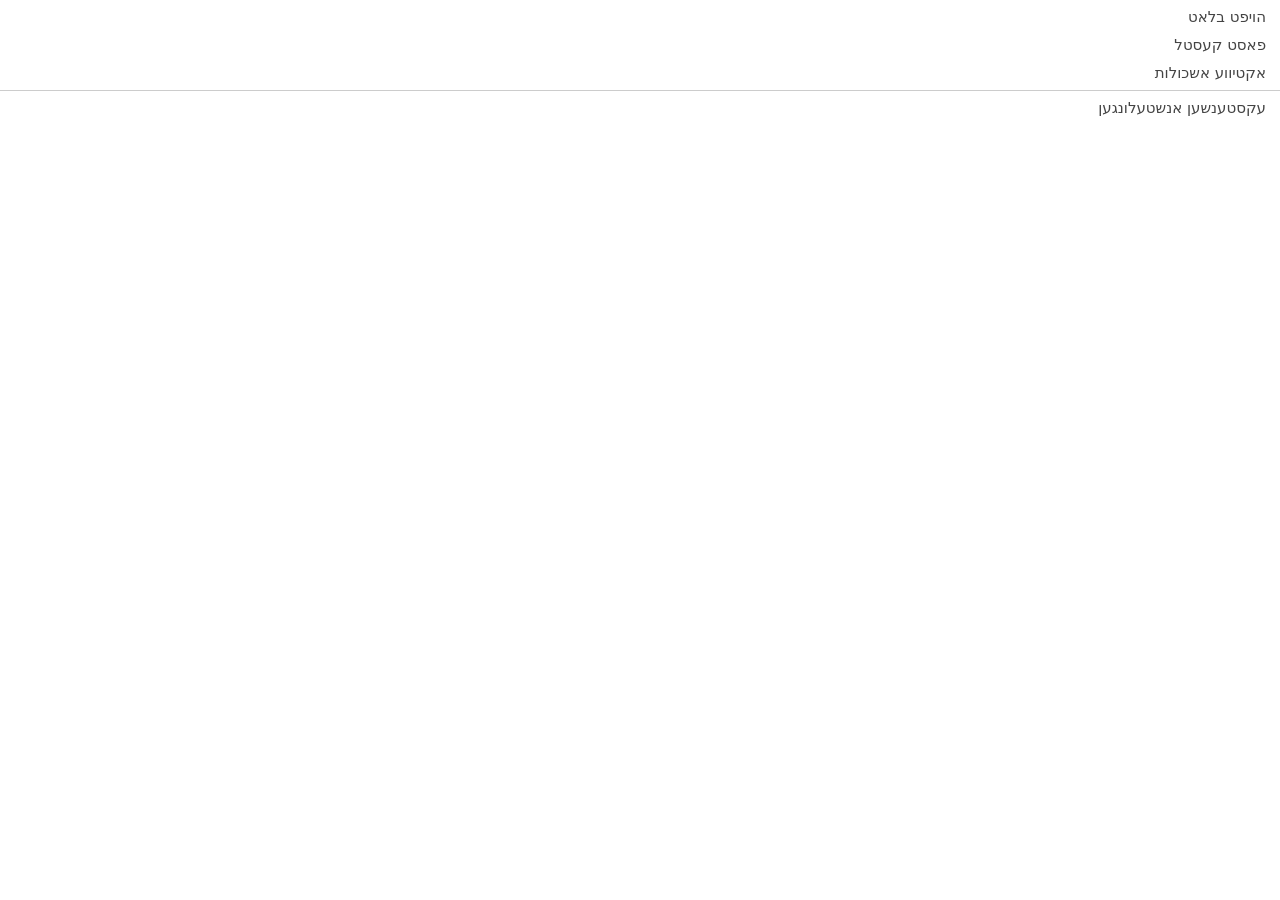
==== extension/popup.html @ 271f1ee6 "Apply batched suggestions from code review Co-authored-by: Knaper Yaden <87161728+KnaperYaden@users." ====
<!doctype html>
<html>
  <head>
  <meta charset="utf8">
  <link type="text/css" href="css/popup.css" rel="stylesheet">
  <script type="text/javascript" src="js/themes.data.js"></script>
  <script type="text/javascript" src="js/popup.js"></script>
  </head>
  <body>
  <div class="popup_options" id="open_home_page">הויפט בלאט</div>
  <div class="popup_options" id="open_pm_inbox">פאסט קעסטל</div>
  <div class="popup_options" id="open_active_topics">אקטיווע אשכולות</div>
  <div class="popup_options" id="quick_sign_in">לאג אריין</div>
  <div class="popup_options" id="emergency_sign_out">עמערזשענסי סיין ארויס</div>
  <div class="settings_divider"><div class="popup_options" id="open_settings">עקסטענשען אנשטעלונגען</div></div>
  <div class="settings_divider" id="themesSection" hidden>
    <div class="popup_themes_title">קאלירן</div>
    <div class="theme-swatches" id="themeSwatches"></div>
    <div class="popup_options" id="open_colors">מאך דיין אייגענע קאלירן</div>
  </div>
  </body>
</html>
---- extension/css/popup.css ----
::selection {
  background: transparent;
}
html,
body {
  margin: 0;
  padding: 0;
}
html {
  box-sizing: border-box;
}
*,
*::before,
*::after {
  box-sizing: inherit;
}
body {
  margin: 0;
  padding: 0;
  color: #444;
  font-size: 15px;
  min-width: 200px;
  background: #fff;
  position: relative;
  font-family: system-ui, -apple-system, BlinkMacSystemFont, 'Segoe UI',Helvetica, Arial, sans-serif;
}
.popup_options {
  padding: 2px;
  cursor: pointer;
  margin: 6px 12px;
  text-align: right;
}
.popup_options:hover {
  text-decoration: underline;
}
#quick_sign_in {
  display: none;
  color: #0000ff;
  font-weight: bold
}
#emergency_sign_out {
  display: none;
  color: #FF0000;
  font-weight: bold
}
.settings_divider {
  padding-bottom: 3px;
  border-top: 1px solid #ccc;
}
.popup_themes_title {
  margin: 8px 12px 6px;
  font-size: 13px;
  color: #888;
  text-align: right;
}
/* theme swatches, colors come from js/themes.data.js */
.theme-swatches {
  display: grid;
  grid-template-columns: repeat(4, 84px);
  gap: 6px;
  padding: 0 12px;
  direction: rtl;
}
.theme-swatch {
  display: flex;
  flex-direction: column;
  gap: 3px;
  padding: 4px;
  border: 2px solid transparent;
  border-radius: 7px;
  outline: 1px solid rgba(0, 0, 0, 0.1);
  background: var(--t-bg);
  font: inherit;
  cursor: pointer;
}
.theme-swatch:hover {
  border-color: #9cc9e6;
}
.theme-swatch.selected {
  border-color: #0A8ED0;
}
.sw-header {
  height: 7px;
  border-radius: 2px;
  background: var(--t-accent);
}
.sw-rows {
  height: 14px;
  border-radius: 2px;
  background: linear-gradient(var(--t-row1) 50%, var(--t-row2) 50%);
}
.sw-name {
  overflow: hidden;
  font-size: 10px;
  line-height: 1.2;
  color: var(--t-text);
  white-space: nowrap;
  text-overflow: ellipsis;
}
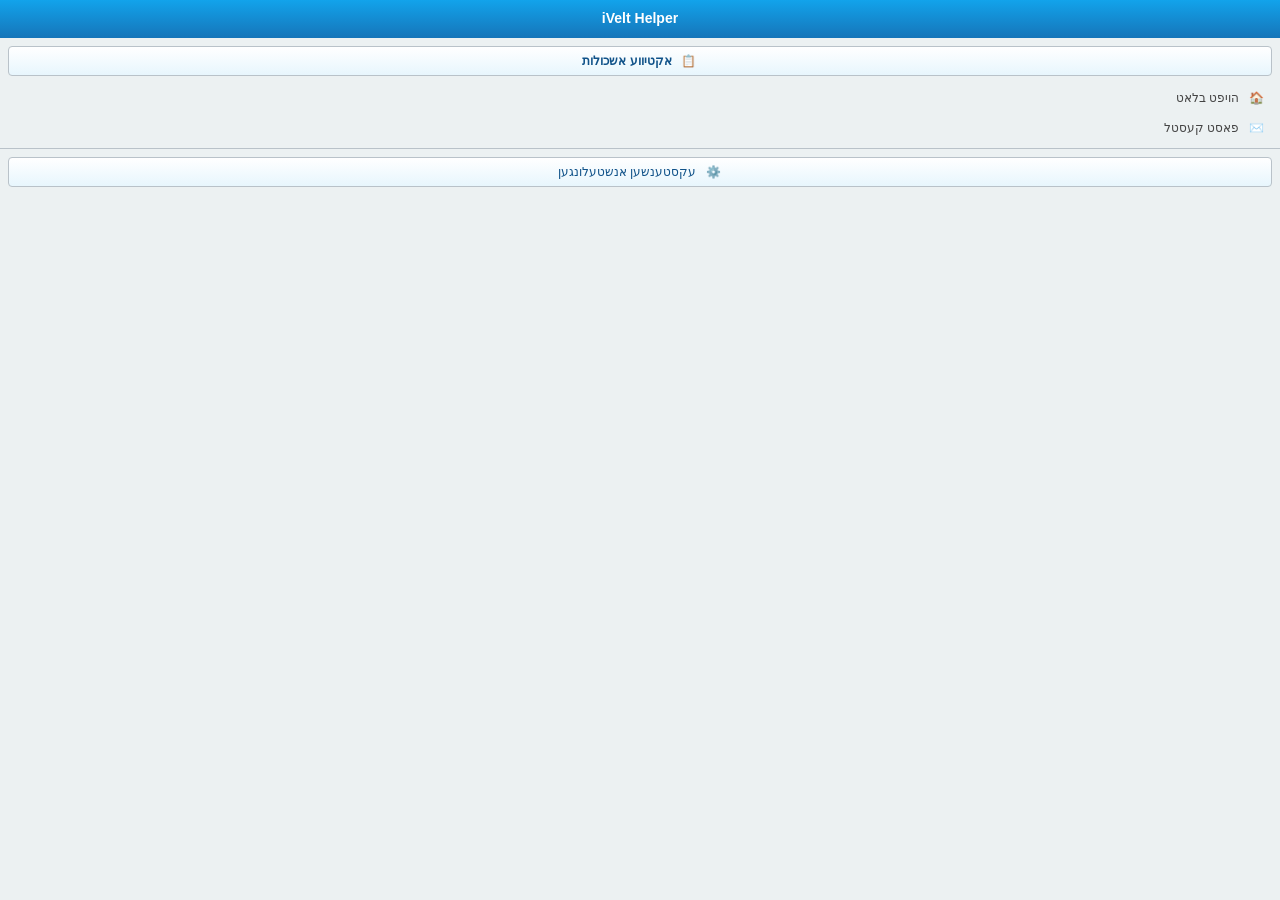
==== commit 12548d9f: "Popup: a header bar, a big active-topics button and icons The popup gets a clearer layout: a header " ====
--- a/extension/popup.html
+++ b/extension/popup.html
@@ -4,19 +4,29 @@
   <meta charset="utf8">
   <link type="text/css" href="css/popup.css" rel="stylesheet">
   <script type="text/javascript" src="js/themes.data.js"></script>
+  <script type="text/javascript" src="js/theme.js"></script>
   <script type="text/javascript" src="js/popup.js"></script>
   </head>
   <body>
-  <div class="popup_options" id="open_home_page">הויפט בלאט</div>
-  <div class="popup_options" id="open_pm_inbox">פאסט קעסטל</div>
-  <div class="popup_options" id="open_active_topics">אקטיווע אשכולות</div>
-  <div class="popup_options" id="quick_sign_in">לאג אריין</div>
-  <div class="popup_options" id="emergency_sign_out">עמערזשענסי סיין ארויס</div>
-  <div class="settings_divider"><div class="popup_options" id="open_settings">עקסטענשען אנשטעלונגען</div></div>
+  <div class="popup_header">
+    <div class="popup_title">iVelt Helper</div>
+    <div class="popup_version" id="popup_version"></div>
+  </div>
+  <div class="popup_main" id="open_active_topics"><span class="popup_icon">📋</span>אקטיווע אשכולות</div>
+  <div class="popup_list">
+    <div class="popup_options" id="open_home_page"><span class="popup_icon">🏠</span>הויפט בלאט</div>
+    <div class="popup_options" id="open_pm_inbox"><span class="popup_icon">✉️</span>פאסט קעסטל</div>
+    <div id="customLinksSection"></div>
+    <div class="popup_options" id="quick_sign_in"><span class="popup_icon">🔑</span>לאג אריין</div>
+    <div class="popup_options" id="emergency_sign_out"><span class="popup_icon">🚪</span>עמערזשענסי סיין ארויס</div>
+  </div>
   <div class="settings_divider" id="themesSection" hidden>
     <div class="popup_themes_title">קאלירן</div>
     <div class="theme-swatches" id="themeSwatches"></div>
-    <div class="popup_options" id="open_colors">מאך דיין אייגענע קאלירן</div>
+    <div class="popup_options" id="open_colors"><span class="popup_icon">🎨</span>מאך דיין אייגענע קאלירן</div>
+  </div>
+  <div class="popup_footer">
+    <div class="popup_button" id="open_settings"><span class="popup_icon">⚙️</span>עקסטענשען אנשטעלונגען</div>
   </div>
   </body>
 </html>
--- a/extension/css/popup.css
+++ b/extension/css/popup.css
@@ -1,3 +1,19 @@
+/* Follows the forum's color theme, like the settings page (see css/style.css).
+   The fallbacks are the forum's own blue look, used when no theme is picked */
+:root {
+  --ui-surface: var(--t-surface, #fff);
+  --ui-bg: var(--t-bg, #ECF1F2);
+  --ui-text: var(--t-text, #444);
+  --ui-muted: var(--t-muted, #888);
+  --ui-link: var(--t-link, #105289);
+  --ui-error: var(--t-error, #FF0000);
+  --ui-border: var(--t-border, #B9C2C9);
+  --ui-accent: var(--t-accent, #12A3EB);
+  --ui-accent-dark: var(--t-accent-dark, #1675B9);
+  --ui-on-accent: var(--t-on-accent, #fff);
+  --ui-hover: var(--t-hover, #DCE8F0);
+  color-scheme: var(--t-scheme, light);
+}
 ::selection {
   background: transparent;
 }
@@ -17,40 +33,98 @@
 body {
   margin: 0;
   padding: 0;
-  color: #444;
-  font-size: 15px;
-  min-width: 200px;
-  background: #fff;
+  color: var(--ui-text);
+  font-size: 12px;
+  min-width: 270px;
+  background: var(--ui-bg);
   position: relative;
-  font-family: system-ui, -apple-system, BlinkMacSystemFont, 'Segoe UI',Helvetica, Arial, sans-serif;
+  direction: rtl;
+  font-family: Verdana, Arial, Helvetica, sans-serif;
+}
+
+/* header bar, like the forum's own */
+.popup_header {
+  padding: 10px 14px;
+  background: linear-gradient(180deg, var(--ui-accent) 0%, var(--ui-accent-dark) 100%);
+  color: var(--ui-on-accent);
+  text-align: center;
+}
+.popup_title {
+  font-size: 14px;
+  font-weight: bold;
+}
+.popup_version {
+  margin-top: 2px;
+  font-size: 10px;
+  opacity: 0.85;
+}
+
+/* the big "active topics" button and the settings button at the bottom */
+.popup_main,
+.popup_button {
+  margin: 8px;
+  padding: 7px 10px;
+  border: 1px solid var(--ui-border);
+  border-radius: 4px;
+  background: linear-gradient(180deg, var(--ui-surface) 0%, color-mix(in srgb, var(--ui-accent) 10%, var(--ui-surface)) 100%);
+  color: var(--ui-link);
+  text-align: center;
+  cursor: pointer;
+}
+.popup_main {
+  font-weight: bold;
+}
+.popup_main:hover,
+.popup_button:hover {
+  border-color: var(--ui-link);
+  background: color-mix(in srgb, var(--ui-accent) 18%, var(--ui-surface));
+}
+
+.popup_list {
+  padding: 0 6px;
 }
 .popup_options {
-  padding: 2px;
+  margin: 2px 0;
+  padding: 6px 8px;
+  border: 1px solid transparent;
+  border-radius: 3px;
+  text-align: right;
   cursor: pointer;
-  margin: 6px 12px;
-  text-align: right;
 }
 .popup_options:hover {
-  text-decoration: underline;
+  border-color: var(--ui-border);
+  background: var(--ui-hover);
+  color: var(--ui-link);
+}
+.popup_icon {
+  display: inline-block;
+  width: 18px;
+  margin-inline-end: 8px;
+  text-align: center;
 }
 #quick_sign_in {
   display: none;
-  color: #0000ff;
+  color: var(--ui-link);
   font-weight: bold
 }
 #emergency_sign_out {
   display: none;
-  color: #FF0000;
+  color: var(--ui-error);
   font-weight: bold
 }
-.settings_divider {
+.settings_divider,
+.popup_footer {
+  margin-top: 6px;
   padding-bottom: 3px;
-  border-top: 1px solid #ccc;
+  border-top: 1px solid var(--ui-border);
+}
+.settings_divider .popup_options {
+  margin: 2px 6px;
 }
 .popup_themes_title {
   margin: 8px 12px 6px;
   font-size: 13px;
-  color: #888;
+  color: var(--ui-muted);
   text-align: right;
 }
 /* theme swatches, colors come from js/themes.data.js */
@@ -68,16 +142,16 @@
   padding: 4px;
   border: 2px solid transparent;
   border-radius: 7px;
-  outline: 1px solid rgba(0, 0, 0, 0.1);
+  outline: 1px solid color-mix(in srgb, var(--ui-text) 15%, transparent);
   background: var(--t-bg);
   font: inherit;
   cursor: pointer;
 }
 .theme-swatch:hover {
-  border-color: #9cc9e6;
+  border-color: color-mix(in srgb, var(--ui-accent) 45%, var(--ui-surface));
 }
 .theme-swatch.selected {
-  border-color: #0A8ED0;
+  border-color: var(--ui-accent);
 }
 .sw-header {
   height: 7px;
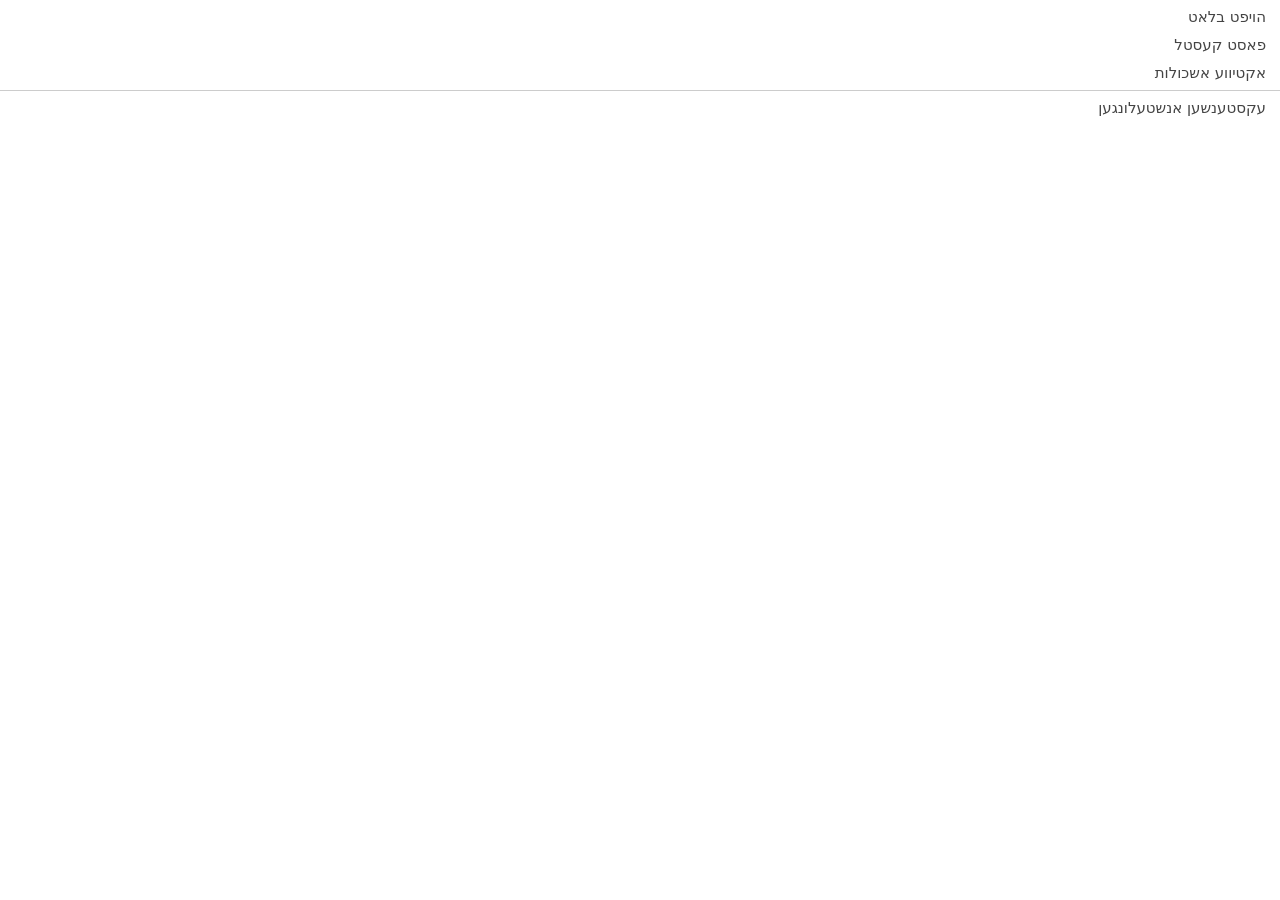
==== commit 8e43696f: "Merge e365a721d0da6a619ff177e1cc9df9c8f8621a3c into 2e67aa93e51ef4fc7d4178b41cd4608efc492a72" ====
--- a/extension/popup.html
+++ b/extension/popup.html
@@ -8,25 +8,16 @@
   <script type="text/javascript" src="js/popup.js"></script>
   </head>
   <body>
-  <div class="popup_header">
-    <div class="popup_title">iVelt Helper</div>
-    <div class="popup_version" id="popup_version"></div>
-  </div>
-  <div class="popup_main" id="open_active_topics"><span class="popup_icon">📋</span>אקטיווע אשכולות</div>
-  <div class="popup_list">
-    <div class="popup_options" id="open_home_page"><span class="popup_icon">🏠</span>הויפט בלאט</div>
-    <div class="popup_options" id="open_pm_inbox"><span class="popup_icon">✉️</span>פאסט קעסטל</div>
-    <div id="customLinksSection"></div>
-    <div class="popup_options" id="quick_sign_in"><span class="popup_icon">🔑</span>לאג אריין</div>
-    <div class="popup_options" id="emergency_sign_out"><span class="popup_icon">🚪</span>עמערזשענסי סיין ארויס</div>
-  </div>
+  <div class="popup_options" id="open_home_page">הויפט בלאט</div>
+  <div class="popup_options" id="open_pm_inbox">פאסט קעסטל</div>
+  <div class="popup_options" id="open_active_topics">אקטיווע אשכולות</div>
+  <div class="popup_options" id="quick_sign_in">לאג אריין</div>
+  <div class="popup_options" id="emergency_sign_out">עמערזשענסי סיין ארויס</div>
+  <div class="settings_divider"><div class="popup_options" id="open_settings">עקסטענשען אנשטעלונגען</div></div>
   <div class="settings_divider" id="themesSection" hidden>
     <div class="popup_themes_title">קאלירן</div>
     <div class="theme-swatches" id="themeSwatches"></div>
-    <div class="popup_options" id="open_colors"><span class="popup_icon">🎨</span>מאך דיין אייגענע קאלירן</div>
-  </div>
-  <div class="popup_footer">
-    <div class="popup_button" id="open_settings"><span class="popup_icon">⚙️</span>עקסטענשען אנשטעלונגען</div>
+    <div class="popup_options" id="open_colors">מאך דיין אייגענע קאלירן</div>
   </div>
   </body>
 </html>
--- a/extension/css/popup.css
+++ b/extension/css/popup.css
@@ -1,17 +1,12 @@
-/* Follows the forum's color theme, like the settings page (see css/style.css).
-   The fallbacks are the forum's own blue look, used when no theme is picked */
+/* Follows the forum's color theme, like the settings page (see css/style.css) */
 :root {
   --ui-surface: var(--t-surface, #fff);
-  --ui-bg: var(--t-bg, #ECF1F2);
   --ui-text: var(--t-text, #444);
   --ui-muted: var(--t-muted, #888);
-  --ui-link: var(--t-link, #105289);
+  --ui-link: var(--t-link, #0000ff);
   --ui-error: var(--t-error, #FF0000);
-  --ui-border: var(--t-border, #B9C2C9);
-  --ui-accent: var(--t-accent, #12A3EB);
-  --ui-accent-dark: var(--t-accent-dark, #1675B9);
-  --ui-on-accent: var(--t-on-accent, #fff);
-  --ui-hover: var(--t-hover, #DCE8F0);
+  --ui-border: var(--t-border, #ccc);
+  --ui-accent: var(--t-accent, #0A8ED0);
   color-scheme: var(--t-scheme, light);
 }
 ::selection {
@@ -34,73 +29,20 @@
   margin: 0;
   padding: 0;
   color: var(--ui-text);
-  font-size: 12px;
-  min-width: 270px;
-  background: var(--ui-bg);
+  font-size: 15px;
+  min-width: 200px;
+  background: var(--ui-surface);
   position: relative;
-  direction: rtl;
-  font-family: Verdana, Arial, Helvetica, sans-serif;
-}
-
-/* header bar, like the forum's own */
-.popup_header {
-  padding: 10px 14px;
-  background: linear-gradient(180deg, var(--ui-accent) 0%, var(--ui-accent-dark) 100%);
-  color: var(--ui-on-accent);
-  text-align: center;
-}
-.popup_title {
-  font-size: 14px;
-  font-weight: bold;
-}
-.popup_version {
-  margin-top: 2px;
-  font-size: 10px;
-  opacity: 0.85;
-}
-
-/* the big "active topics" button and the settings button at the bottom */
-.popup_main,
-.popup_button {
-  margin: 8px;
-  padding: 7px 10px;
-  border: 1px solid var(--ui-border);
-  border-radius: 4px;
-  background: linear-gradient(180deg, var(--ui-surface) 0%, color-mix(in srgb, var(--ui-accent) 10%, var(--ui-surface)) 100%);
-  color: var(--ui-link);
-  text-align: center;
-  cursor: pointer;
-}
-.popup_main {
-  font-weight: bold;
-}
-.popup_main:hover,
-.popup_button:hover {
-  border-color: var(--ui-link);
-  background: color-mix(in srgb, var(--ui-accent) 18%, var(--ui-surface));
-}
-
-.popup_list {
-  padding: 0 6px;
+  font-family: system-ui, -apple-system, BlinkMacSystemFont, 'Segoe UI',Helvetica, Arial, sans-serif;
 }
 .popup_options {
-  margin: 2px 0;
-  padding: 6px 8px;
-  border: 1px solid transparent;
-  border-radius: 3px;
+  padding: 2px;
+  cursor: pointer;
+  margin: 6px 12px;
   text-align: right;
-  cursor: pointer;
 }
 .popup_options:hover {
-  border-color: var(--ui-border);
-  background: var(--ui-hover);
-  color: var(--ui-link);
-}
-.popup_icon {
-  display: inline-block;
-  width: 18px;
-  margin-inline-end: 8px;
-  text-align: center;
+  text-decoration: underline;
 }
 #quick_sign_in {
   display: none;
@@ -112,14 +54,9 @@
   color: var(--ui-error);
   font-weight: bold
 }
-.settings_divider,
-.popup_footer {
-  margin-top: 6px;
+.settings_divider {
   padding-bottom: 3px;
   border-top: 1px solid var(--ui-border);
-}
-.settings_divider .popup_options {
-  margin: 2px 6px;
 }
 .popup_themes_title {
   margin: 8px 12px 6px;
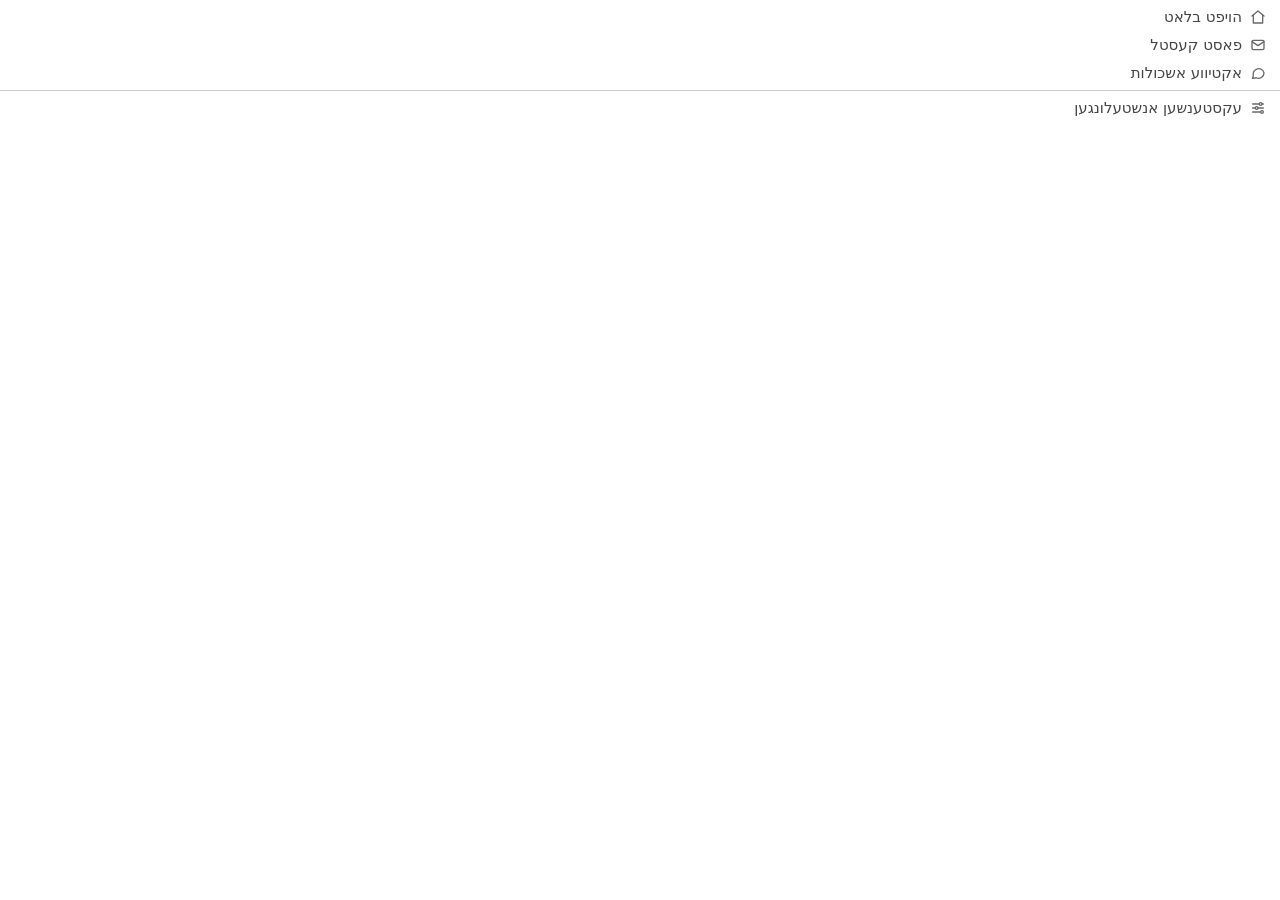
==== commit 8ce2a487: "Popup: an icon for each link, and the colors as a card of their own Each link in the popup gets a sm" ====
--- a/extension/popup.html
+++ b/extension/popup.html
@@ -8,16 +8,17 @@
   <script type="text/javascript" src="js/popup.js"></script>
   </head>
   <body>
-  <div class="popup_options" id="open_home_page">הויפט בלאט</div>
-  <div class="popup_options" id="open_pm_inbox">פאסט קעסטל</div>
-  <div class="popup_options" id="open_active_topics">אקטיווע אשכולות</div>
-  <div class="popup_options" id="quick_sign_in">לאג אריין</div>
-  <div class="popup_options" id="emergency_sign_out">עמערזשענסי סיין ארויס</div>
-  <div class="settings_divider"><div class="popup_options" id="open_settings">עקסטענשען אנשטעלונגען</div></div>
-  <div class="settings_divider" id="themesSection" hidden>
-    <div class="popup_themes_title">קאלירן</div>
+  <div class="popup_options" id="open_home_page"><svg class="popup_icon" viewBox="0 0 24 24" aria-hidden="true"><path d="M3 10.5 12 3l9 7.5"/><path d="M5 9.5V21h14V9.5"/></svg>הויפט בלאט</div>
+  <div class="popup_options" id="open_pm_inbox"><svg class="popup_icon" viewBox="0 0 24 24" aria-hidden="true"><rect x="3" y="5" width="18" height="14" rx="2"/><path d="m3 7 9 6 9-6"/></svg>פאסט קעסטל</div>
+  <div class="popup_options" id="open_active_topics"><svg class="popup_icon" viewBox="0 0 24 24" aria-hidden="true"><path d="M21 12a8 8 0 0 1-11.6 7.1L4 20l1-4.6A8 8 0 1 1 21 12z"/></svg>אקטיווע אשכולות</div>
+  <div class="popup_options" id="quick_sign_in"><svg class="popup_icon" viewBox="0 0 24 24" aria-hidden="true"><path d="M15 3h4a2 2 0 0 1 2 2v14a2 2 0 0 1-2 2h-4"/><path d="m10 17 5-5-5-5"/><path d="M15 12H3"/></svg>לאג אריין</div>
+  <div class="popup_options" id="emergency_sign_out"><svg class="popup_icon" viewBox="0 0 24 24" aria-hidden="true"><path d="M9 21H5a2 2 0 0 1-2-2V5a2 2 0 0 1 2-2h4"/><path d="m16 17 5-5-5-5"/><path d="M21 12H9"/></svg>עמערזשענסי סיין ארויס</div>
+  <div class="settings_divider"><div class="popup_options" id="open_settings"><svg class="popup_icon" viewBox="0 0 24 24" aria-hidden="true"><path d="M4 6h10M18 6h2M4 12h4M12 12h8M4 18h12"/><circle cx="16" cy="6" r="2"/><circle cx="10" cy="12" r="2"/><circle cx="18" cy="18" r="2"/></svg>עקסטענשען אנשטעלונגען</div></div>
+  <div class="popup_themes" id="themesSection" hidden>
+    <div class="popup_themes_title"><svg class="popup_icon" viewBox="0 0 24 24" aria-hidden="true"><path d="M12 3a9 9 0 1 0 0 18c1.1 0 2-.9 2-2 0-.5-.2-1-.5-1.3-.3-.4-.5-.8-.5-1.3 0-1.1.9-2 2-2h2.4A4.6 4.6 0 0 0 21 9.8C21 6 17 3 12 3z"/><circle cx="7.5" cy="11" r="1"/><circle cx="10" cy="7.5" r="1"/><circle cx="14.5" cy="7.5" r="1"/></svg>קאלירן</div>
     <div class="theme-swatches" id="themeSwatches"></div>
-    <div class="popup_options" id="open_colors">מאך דיין אייגענע קאלירן</div>
+    <div class="popup_options" id="open_colors"><svg class="popup_icon" viewBox="0 0 24 24" aria-hidden="true"><path d="M12 20h9"/><path d="M16.5 3.5a2.1 2.1 0 0 1 3 3L7 19l-4 1 1-4z"/></svg>מאך דיין אייגענע קאלירן</div>
   </div>
+  <div class="popup_version" id="popup_version"></div>
   </body>
 </html>
--- a/extension/css/popup.css
+++ b/extension/css/popup.css
@@ -58,11 +58,51 @@
   padding-bottom: 3px;
   border-top: 1px solid var(--ui-border);
 }
+.popup_version {
+  margin: 2px 8px 4px;
+  font-size: 10px;
+  color: var(--ui-muted);
+  text-align: left;
+  direction: ltr;
+}
+/* a small line icon in front of each link, in the text's color */
+.popup_icon {
+  width: 16px;
+  height: 16px;
+  margin-left: 8px;
+  vertical-align: -3px;
+  fill: none;
+  stroke: currentColor;
+  stroke-width: 2;
+  stroke-linecap: round;
+  stroke-linejoin: round;
+  opacity: 0.8;
+}
+.popup_options {
+  direction: rtl;
+}
+/* the color themes are a card of their own, so they don't look like more links */
+.popup_themes {
+  margin: 6px 8px 4px;
+  padding: 2px 0 2px;
+  border: 1px solid var(--ui-border);
+  border-radius: 8px;
+  background: color-mix(in srgb, var(--ui-text) 5%, var(--ui-surface));
+}
+.popup_themes .theme-swatches {
+  padding: 0 8px;
+}
+.popup_themes .popup_options {
+  margin: 8px 10px 4px;
+  font-size: 14px;
+}
 .popup_themes_title {
-  margin: 8px 12px 6px;
+  margin: 8px 10px 6px;
   font-size: 13px;
+  font-weight: 600;
   color: var(--ui-muted);
   text-align: right;
+  direction: rtl;
 }
 /* theme swatches, colors come from js/themes.data.js */
 .theme-swatches {
